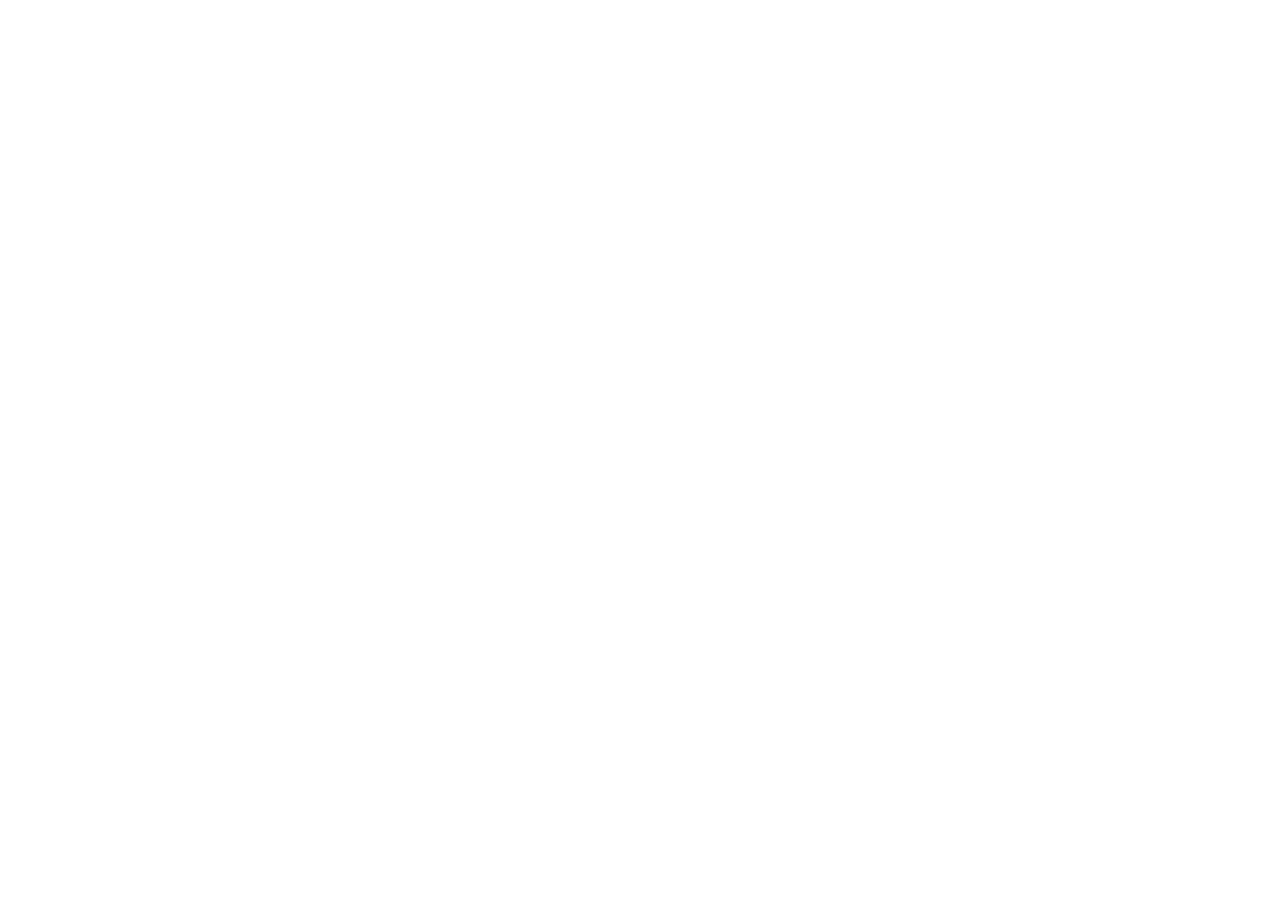
==== index.html @ 6fb9a35b "first commit" ====
<!DOCTYPE html>
<html lang="en">
<head>
    <meta charset="UTF-8">
    <meta http-equiv="X-UA-Compatible" content="IE=edge">
    <meta name="viewport" content="width=device-width, initial-scale=1.0">
    <title>Document</title>
    <link rel="stylesheet" href="index.css" />
</head>
<body>
    <script type="module" src="./index.js"></script>
</body>
</html>
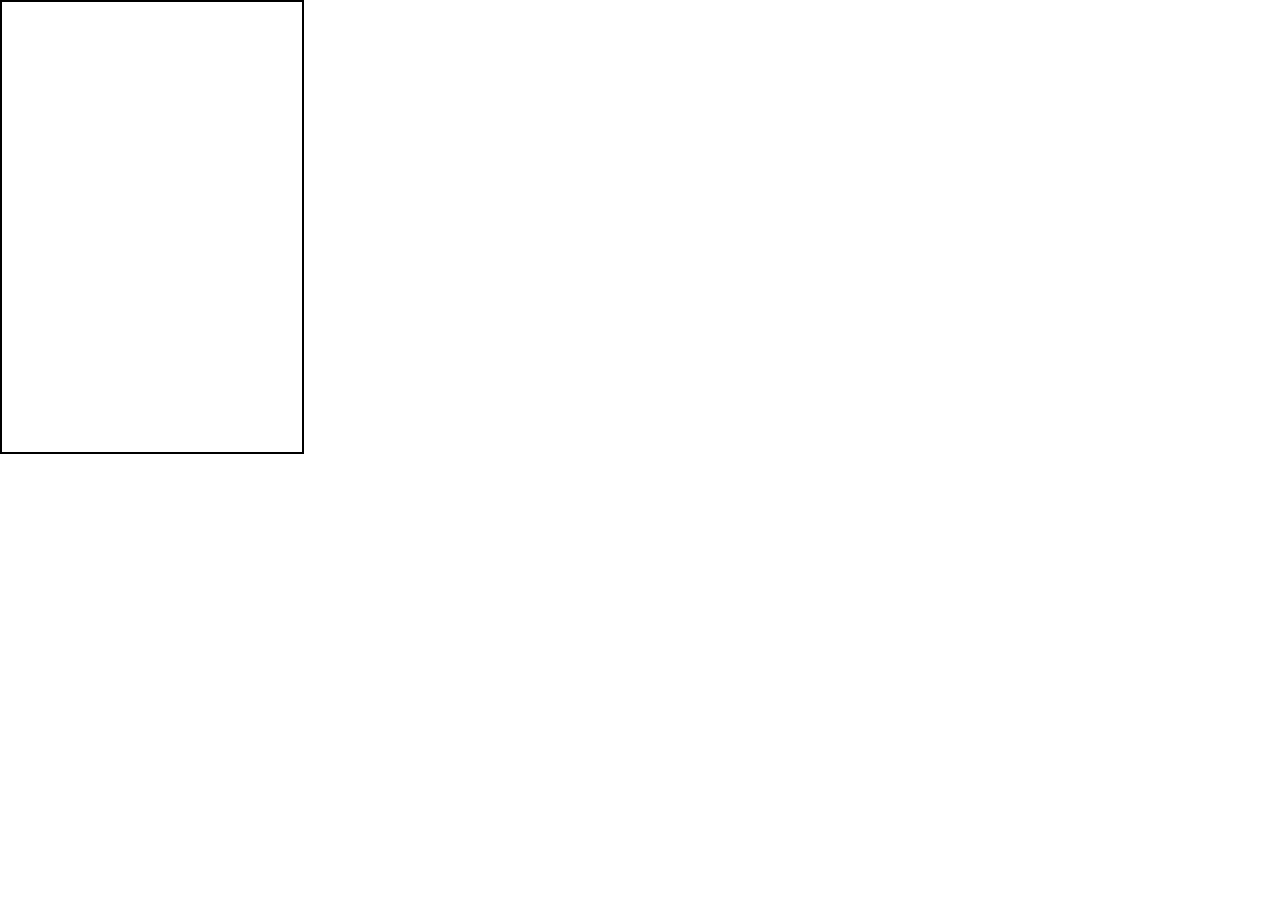
==== commit a2d6eda7: "h" ====
--- a/index.html
+++ b/index.html
@@ -8,6 +8,7 @@
     <link rel="stylesheet" href="index.css" />
 </head>
 <body>
+    <div id="card"></div>
     <script type="module" src="./index.js"></script>
 </body>
 </html>--- a/index.css
+++ b/index.css
@@ -0,0 +1,12 @@
+
+* {
+    padding: 0;
+    margin: 0;
+  }
+
+  #card{
+      border: 2px solid black;
+    width: 300px;
+    height: 450px;
+    background-image: url(https://watchincanada.ca/media/cache/a9/a0/a9a03a32b1d6b923d4503d3d77edb08d.jpg);
+  }